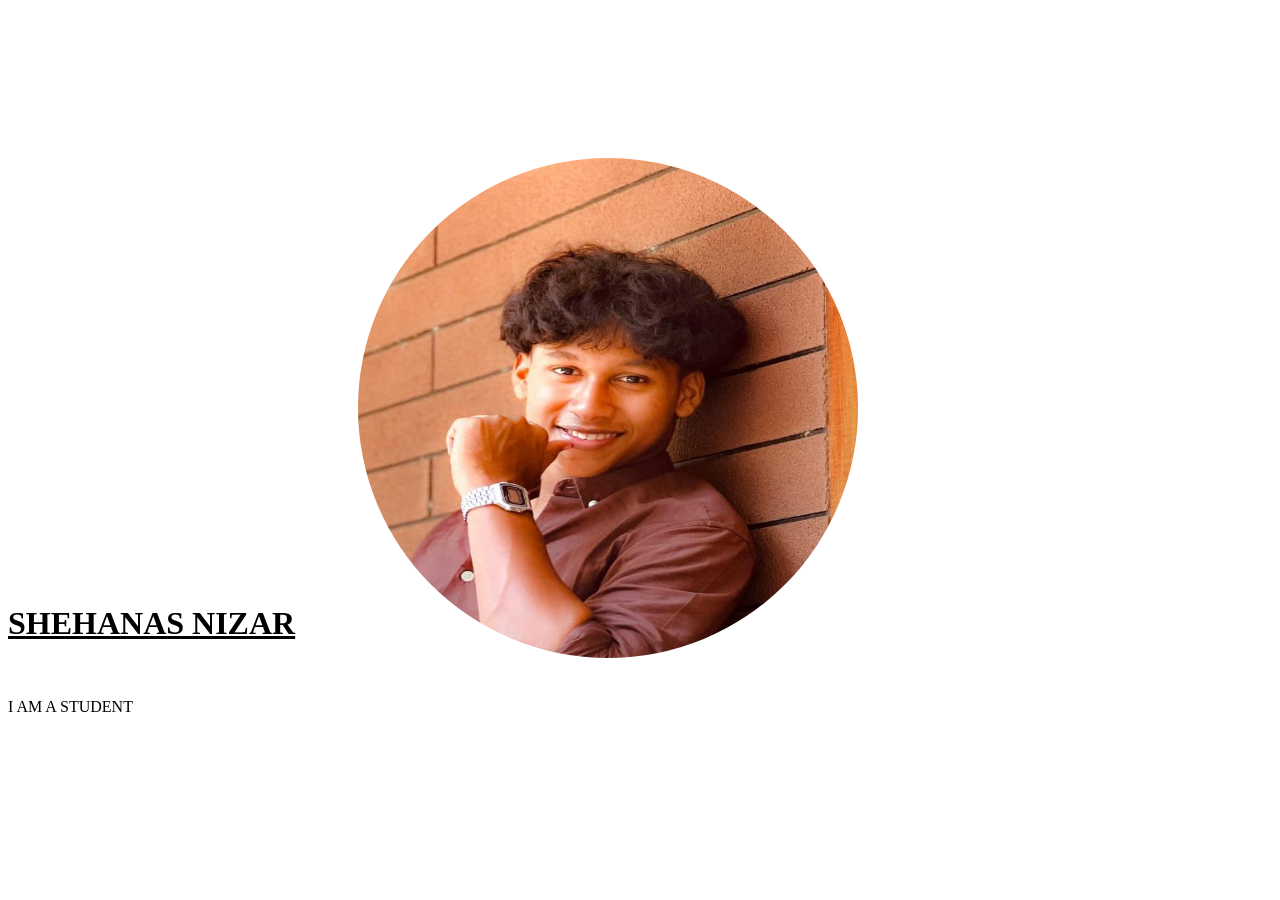
==== index.html @ 282855f5 "coded" ====
<!DOCTYPE html>
<html>
    <head>
        <title>profile</title>

    </head>
    <body>
    <img src="shh.jpg" alt="Avatar" style="width: 500px; height: 500px; border-radius: 50%; position: relative; left: 350px; top: 150px;">
        <br>
        <br>
        <br>
        <br>
        <br>
        <h1><U>SHEHANAS NIZAR</U></h1>
        <BR>
            <P>I AM A STUDENT</P>
    </body>
</html>
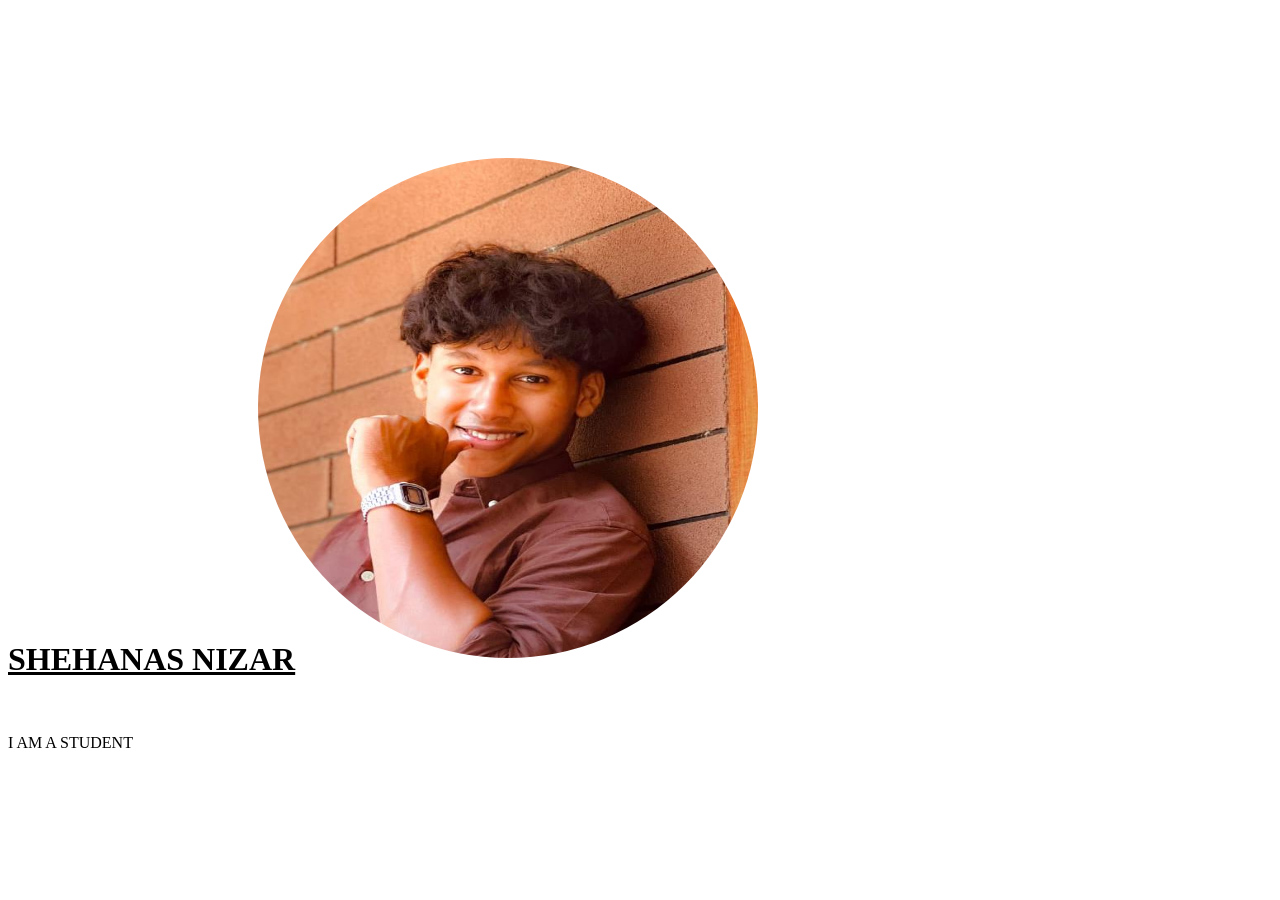
==== commit 223fd884: "coded" ====
--- a/index.html
+++ b/index.html
@@ -5,12 +5,15 @@
 
     </head>
     <body>
-    <img src="shh.jpg" alt="Avatar" style="width: 500px; height: 500px; border-radius: 50%; position: relative; left: 350px; top: 150px;">
+    <img src="shh.jpg" alt="Avatar" style="width: 500px; height: 500px; border-radius: 50%; position: relative; left: 250px; top: 150px;">
         <br>
         <br>
         <br>
         <br>
         <br>
+        <br>
+        <br>
+        
         <h1><U>SHEHANAS NIZAR</U></h1>
         <BR>
             <P>I AM A STUDENT</P>
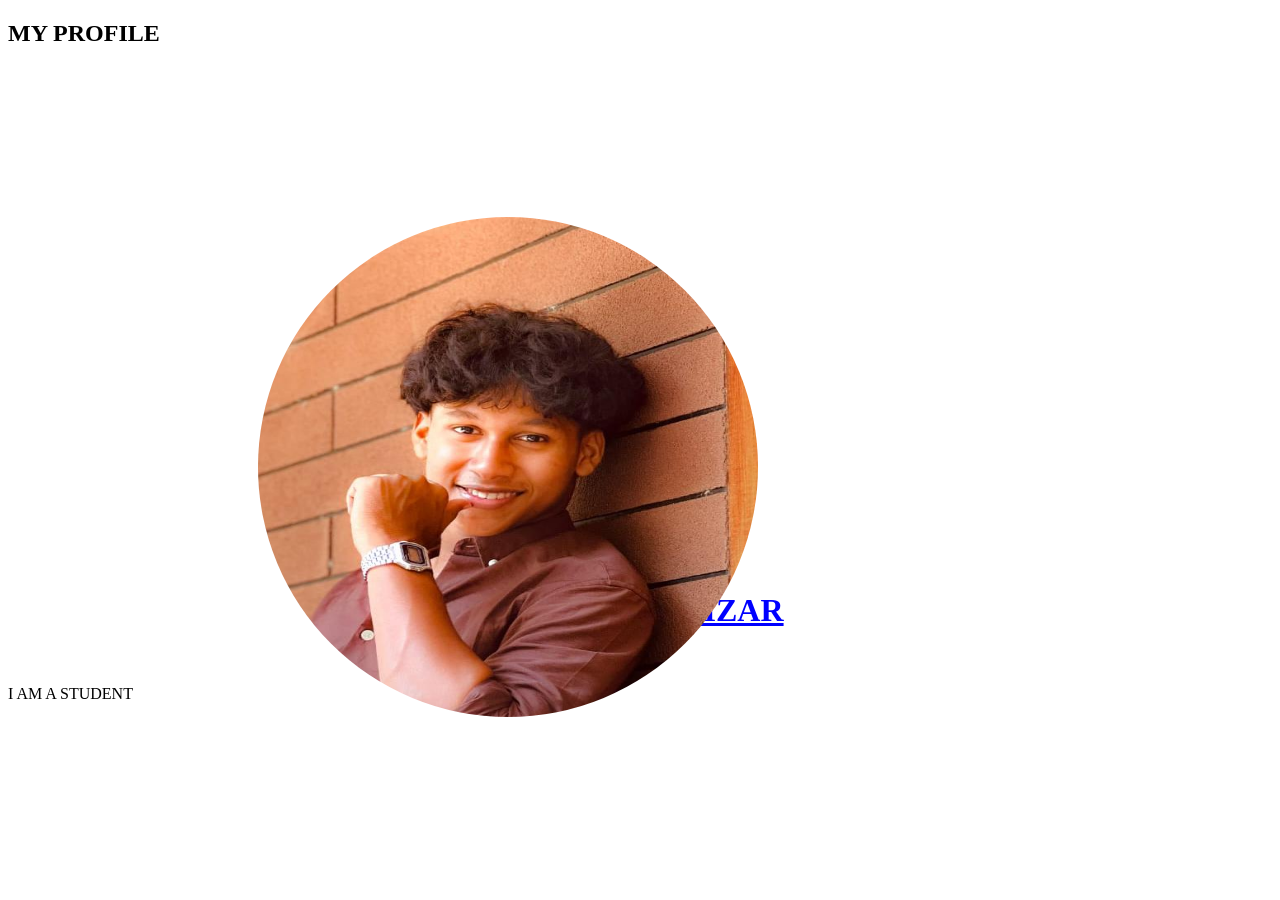
==== commit c5da9b5a: "done" ====
--- a/index.html
+++ b/index.html
@@ -2,16 +2,12 @@
 <html>
     <head>
         <title>profile</title>
+        <h2>MY PROFILE</h2>
+        <link rel="stylesheet" type="text/css" href="style.css">
 
     </head>
     <body>
     <img src="shh.jpg" alt="Avatar" style="width: 500px; height: 500px; border-radius: 50%; position: relative; left: 250px; top: 150px;">
-        <br>
-        <br>
-        <br>
-        <br>
-        <br>
-        <br>
         <br>
         
         <h1><U>SHEHANAS NIZAR</U></h1>
--- a/style.css
+++ b/style.css
@@ -0,0 +1,5 @@
+h1 {
+    color:blue;
+    text-align:center
+}
+
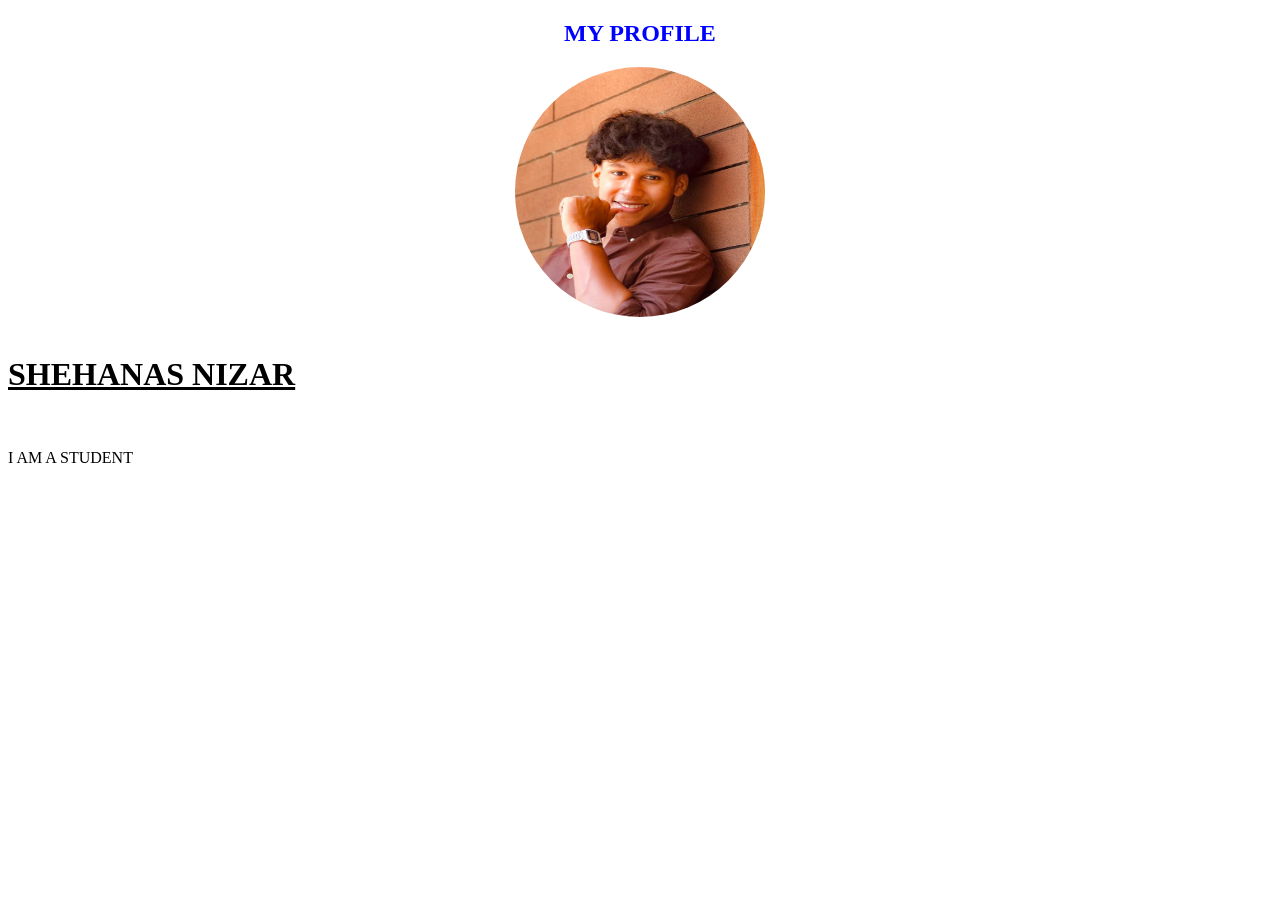
==== commit 9f99630a: "done" ====
--- a/index.html
+++ b/index.html
@@ -7,8 +7,8 @@
 
     </head>
     <body>
-    <img src="shh.jpg" alt="Avatar" style="width: 500px; height: 500px; border-radius: 50%; position: relative; left: 250px; top: 150px;">
-        <br>
+    <img src="shh.jpg" alt="Avatar" >
+    <br>
         
         <h1><U>SHEHANAS NIZAR</U></h1>
         <BR>
--- a/style.css
+++ b/style.css
@@ -1,5 +1,13 @@
-h1 {
+h2 {
+    font size: 150px;
     color:blue;
     text-align:center
 }
 
+img {
+    width: 250px;
+    height: 250px; 
+    border-radius: 50%;
+    display: block;
+    margin:auto;
+}
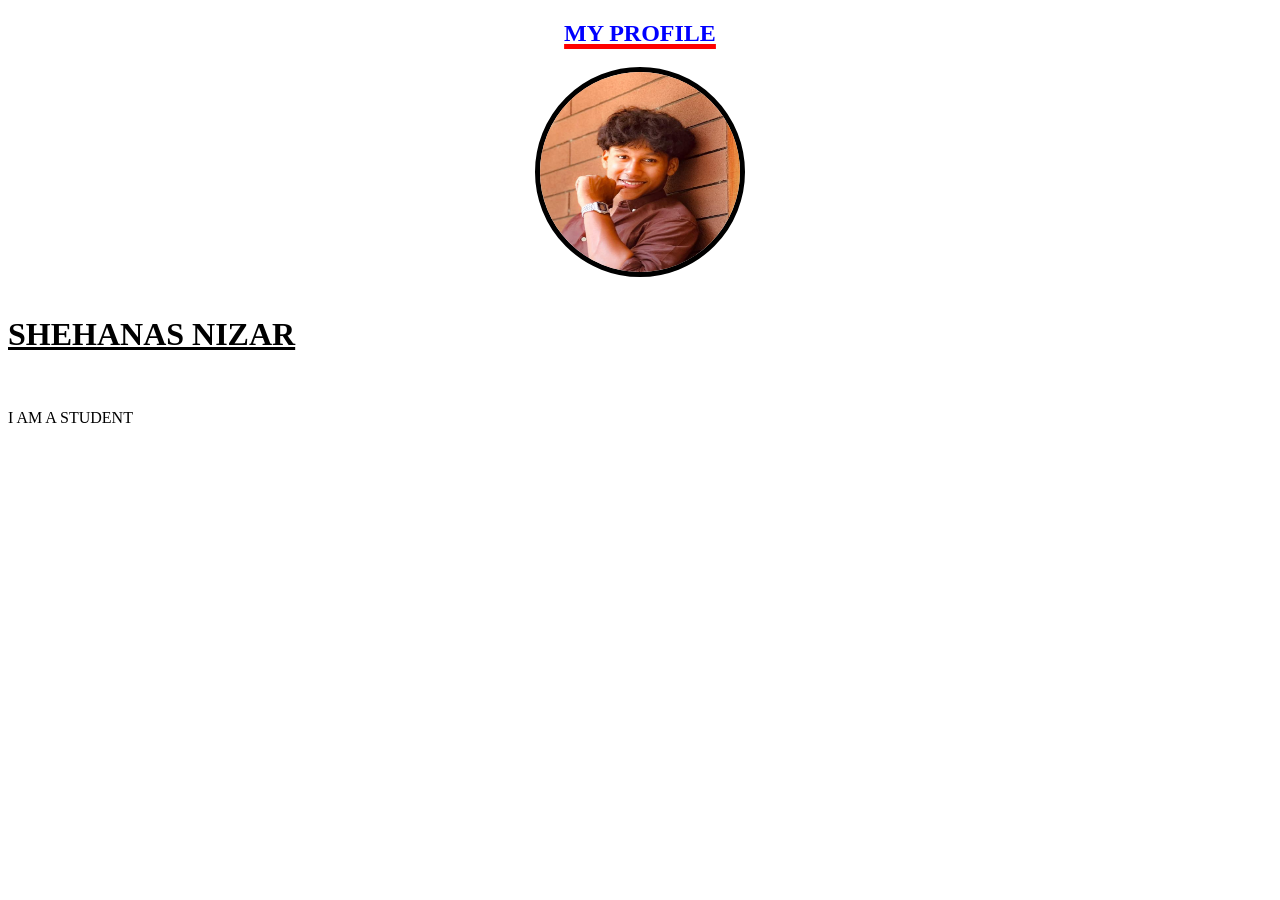
==== commit 74edd3f1: "done" ====
--- a/index.html
+++ b/index.html
@@ -7,7 +7,7 @@
 
     </head>
     <body>
-    <img src="shh.jpg" alt="Avatar" >
+    <img src="shh.jpg" alt="Avatar" > 
     <br>
         
         <h1><U>SHEHANAS NIZAR</U></h1>
--- a/style.css
+++ b/style.css
@@ -1,13 +1,17 @@
 h2 {
-    font size: 150px;
     color:blue;
-    text-align:center
+    text-align:center;
+    text-decoration: underline;
+    text-decoration-color: red;
+    text-decoration-thickness: 5px;
+    text-size-adjust: 150px;
 }
 
 img {
-    width: 250px;
-    height: 250px; 
+    width: 200px;
+    height: 200px; 
     border-radius: 50%;
+    border: 5px solid black;
     display: block;
     margin:auto;
 }
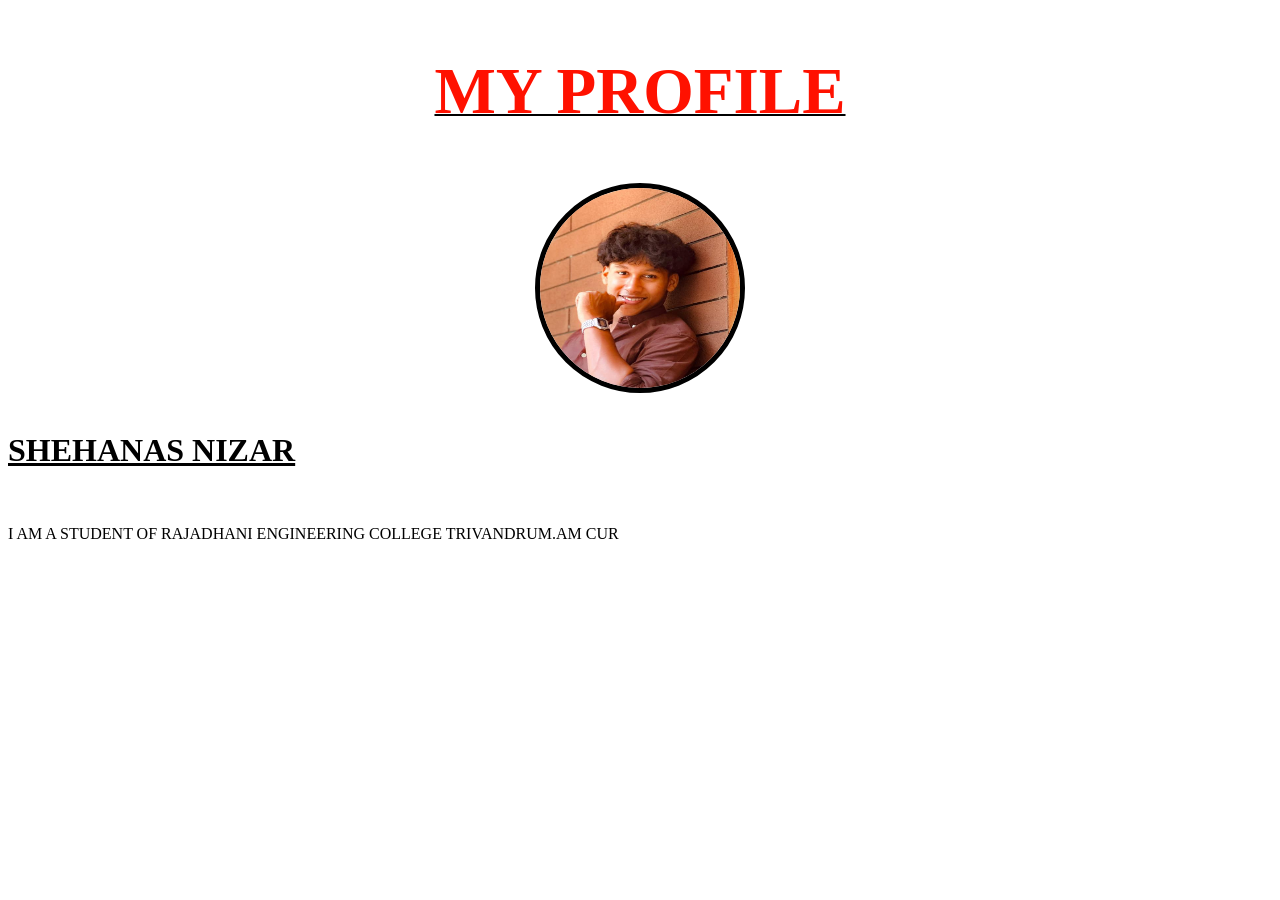
==== commit cbe14de6: "done" ====
--- a/index.html
+++ b/index.html
@@ -12,6 +12,6 @@
         
         <h1><U>SHEHANAS NIZAR</U></h1>
         <BR>
-            <P>I AM A STUDENT</P>
+            <P>I AM A STUDENT OF RAJADHANI ENGINEERING COLLEGE TRIVANDRUM.AM CUR</P>
     </body>
 </html>
--- a/style.css
+++ b/style.css
@@ -1,10 +1,11 @@
 h2 {
-    color:blue;
+    color:rgb(255, 17, 0);
     text-align:center;
     text-decoration: underline;
-    text-decoration-color: red;
-    text-decoration-thickness: 5px;
+    text-decoration-color: rgb(0, 0, 0);
+    text-decoration-thickness: 2px;
     text-size-adjust: 150px;
+    font-size: 65px;
 }
 
 img {
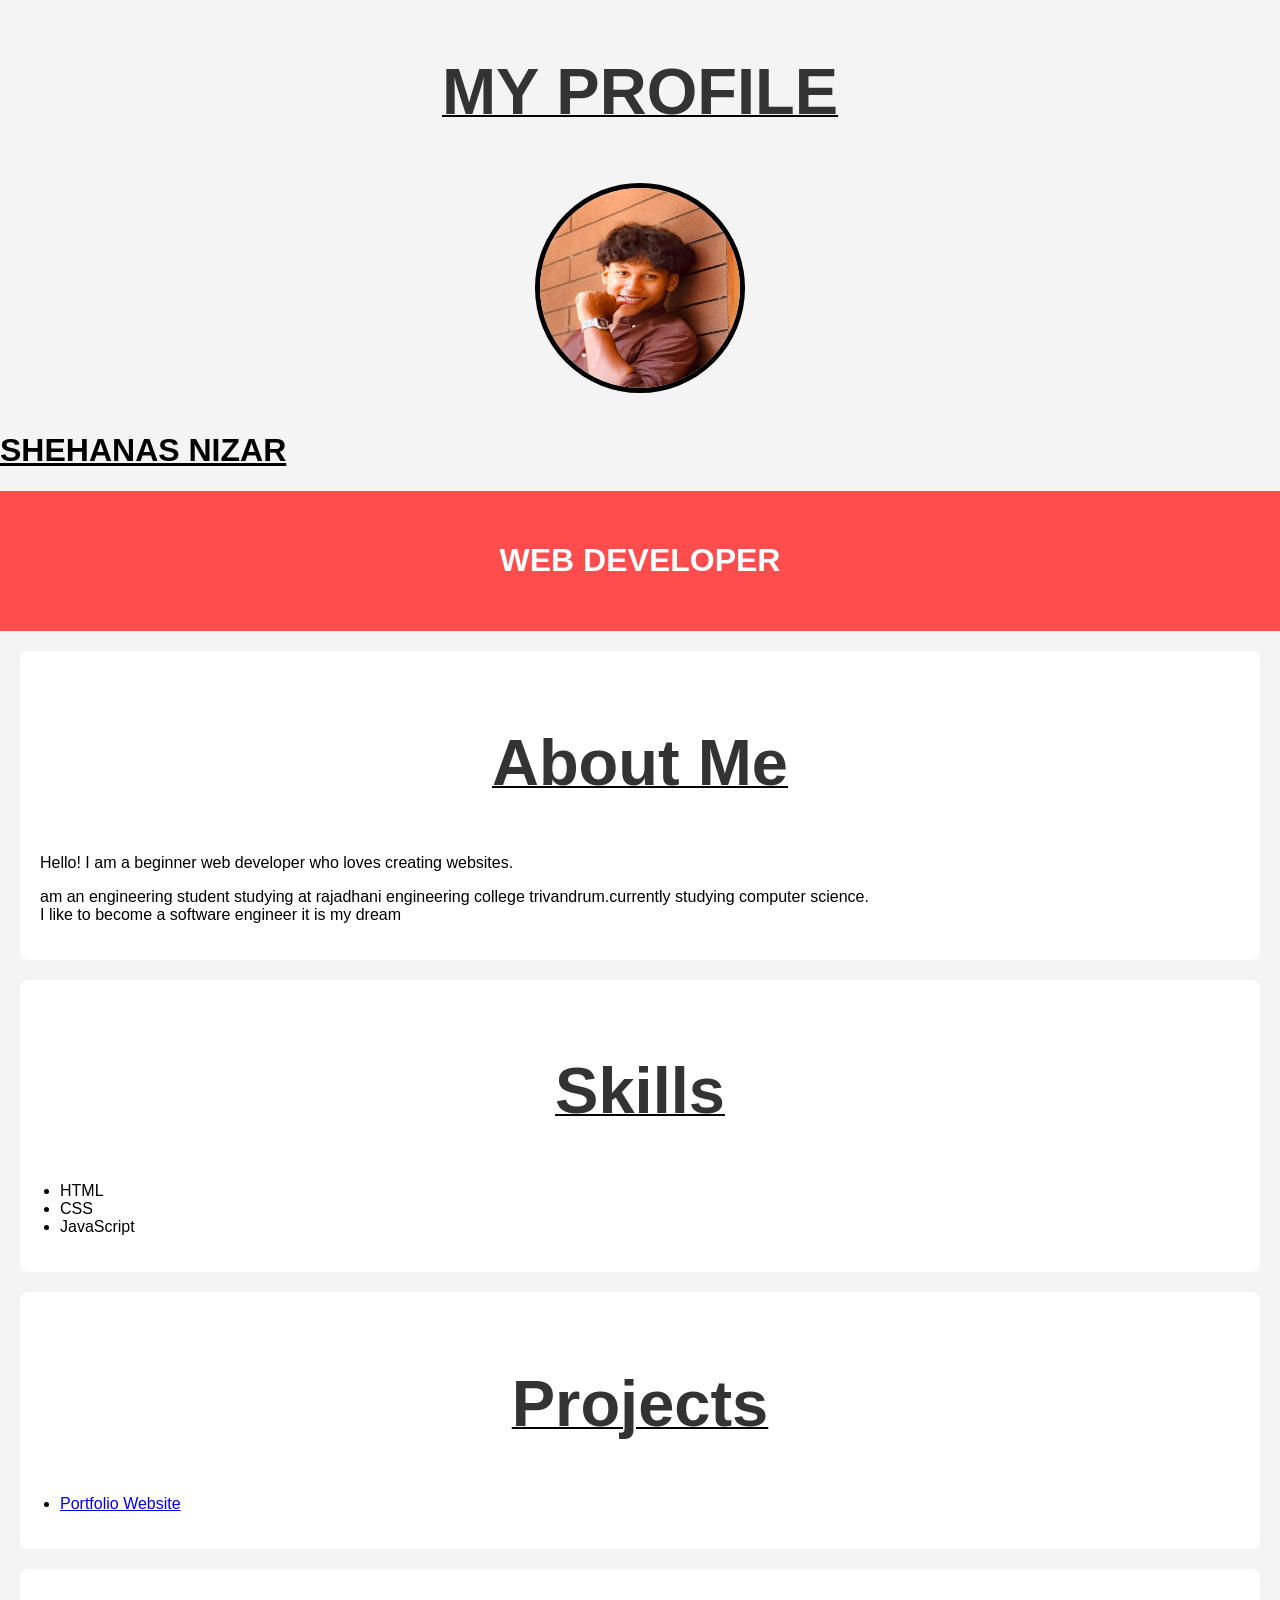
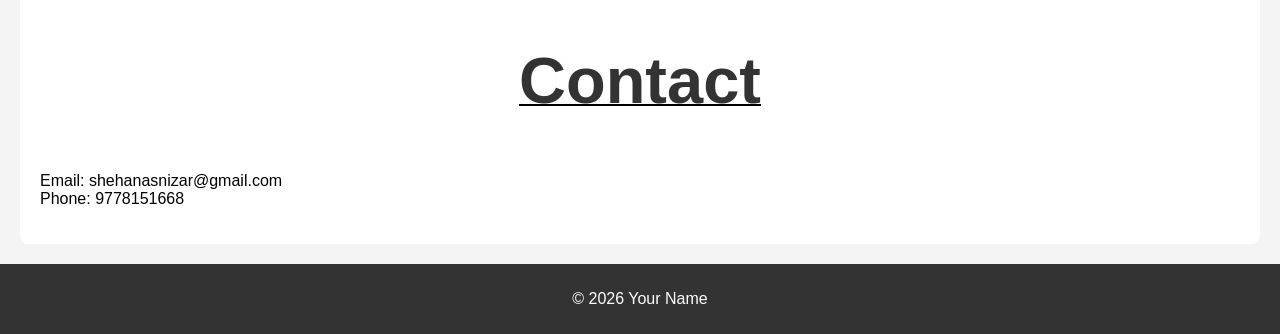
==== commit 3d0deb9d: "done" ====
--- a/index.html
+++ b/index.html
@@ -1,17 +1,92 @@
 <!DOCTYPE html>
 <html>
-    <head>
+    <head> 
         <title>profile</title>
         <h2>MY PROFILE</h2>
         <link rel="stylesheet" type="text/css" href="style.css">
+        <img src="shh.jpg" alt="Avatar" > 
+    
+    <br>
+        <body>
+        <h1><U>SHEHANAS NIZAR</U></h1>
+    </body>
+</html>
+<head>
+  <meta charset="UTF-8">
+  <meta name="viewport" content="width=device-width, initial-scale=1.0">
+  <title>My Portfolio</title>
 
-    </head>
-    <body>
-    <img src="shh.jpg" alt="Avatar" > 
-    <br>
-        
-        <h1><U>SHEHANAS NIZAR</U></h1>
-        <BR>
-            <P>I AM A STUDENT OF RAJADHANI ENGINEERING COLLEGE TRIVANDRUM.AM CUR</P>
-    </body>
-</html>+  <style>
+    body {
+      font-family: Arial, sans-serif;
+      margin: 0;
+      background: #f4f4f4;
+    }
+
+    header {
+      background: #ff4c4c;
+      color: white;
+      text-align: center;
+      padding: 30px;
+    }
+
+    section {
+      padding: 20px;
+      margin: 20px;
+      background: white;
+      border-radius: 8px;
+    }
+
+    h2 {
+      color: #333;
+    }
+
+    ul {
+      padding-left: 20px;
+    }
+
+    footer {
+      text-align: center;
+      background: #333;
+      color: white;
+      padding: 10px;
+      margin-top: 20px;
+    }
+  </style>
+</head>
+
+<body>
+
+  <header>
+    <h1>WEB DEVELOPER</h1>
+  </header>
+  <section>
+    <h2>About Me</h2>
+    <p>Hello! I am a beginner web developer who loves creating websites.<P>am an engineering student studying at rajadhani engineering college trivandrum.currently studying computer science.<br>I like to become a software engineer it is my dream</P></p>
+  </section>
+  <section>
+    <h2>Skills</h2>
+    <ul>
+      <li>HTML</li>
+      <li>CSS</li>
+      <li>JavaScript</li>
+    </ul>
+  </section>
+  <section>
+    <h2>Projects</h2>
+    <ul>
+      <li><a href=" https://shehanasnizar-maker.github.io/webpage/" target="_blank">Portfolio Website</a></li>
+    </ul>
+  </section>
+  <section>
+    <h2>Contact</h2>
+    <p>Email: shehanasnizar@gmail.com<br>Phone: 9778151668</p>
+  </section>
+
+  <footer>
+    <p>© 2026 Your Name</p>
+  </footer>
+
+</body>
+    
+    
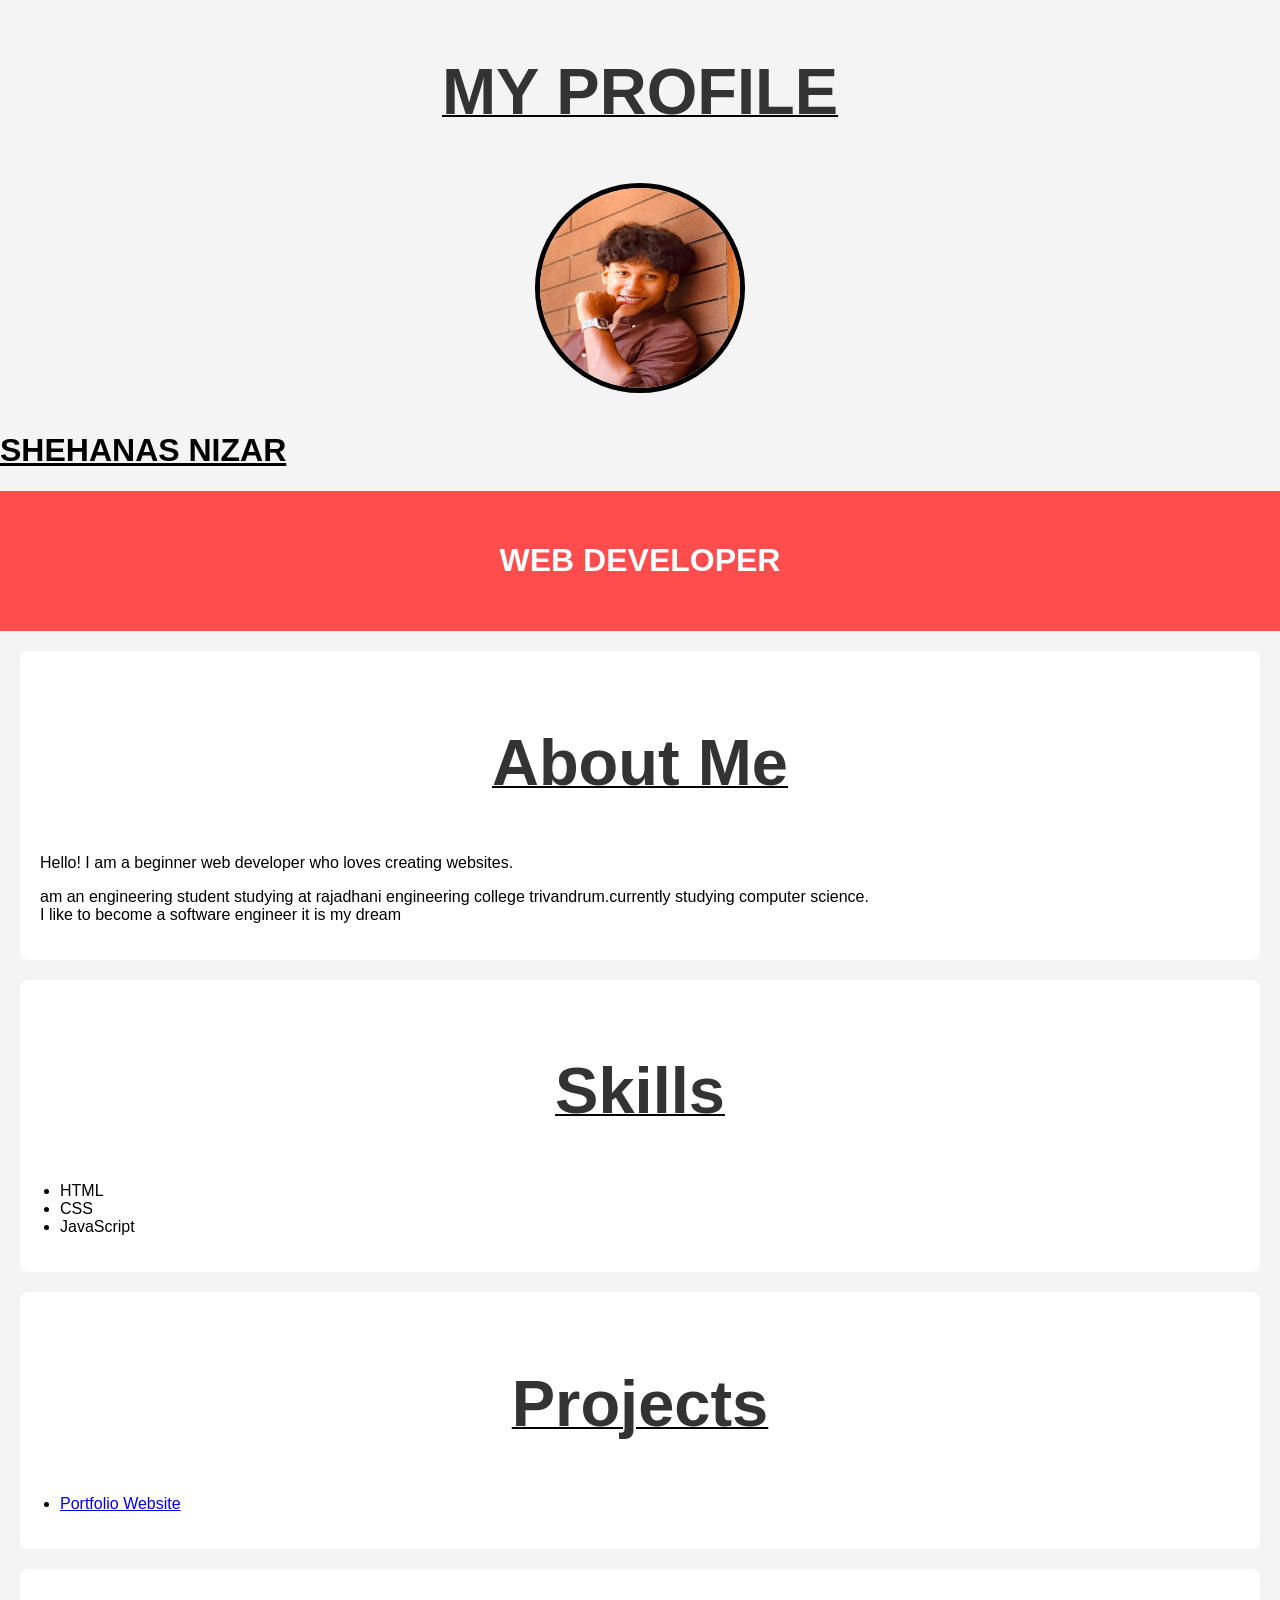
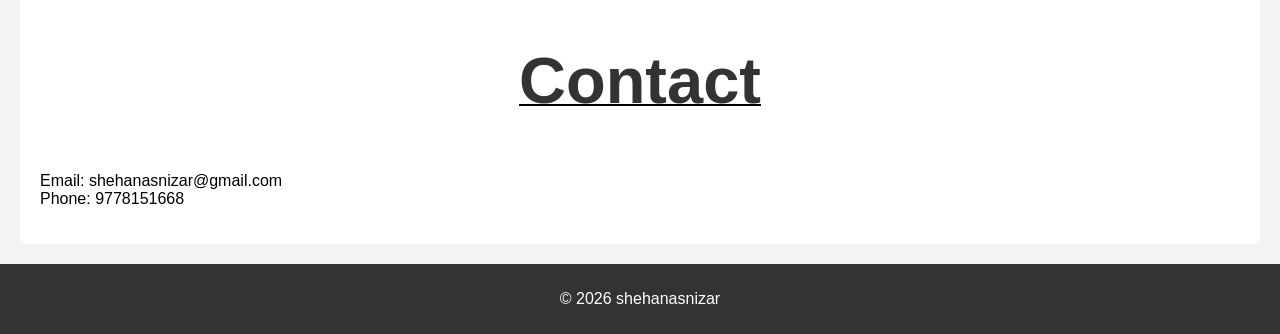
==== commit 9a2cb635: "done" ====
--- a/index.html
+++ b/index.html
@@ -84,7 +84,7 @@
   </section>
 
   <footer>
-    <p>© 2026 Your Name</p>
+    <p>© 2026 shehanasnizar</p>
   </footer>
 
 </body>
